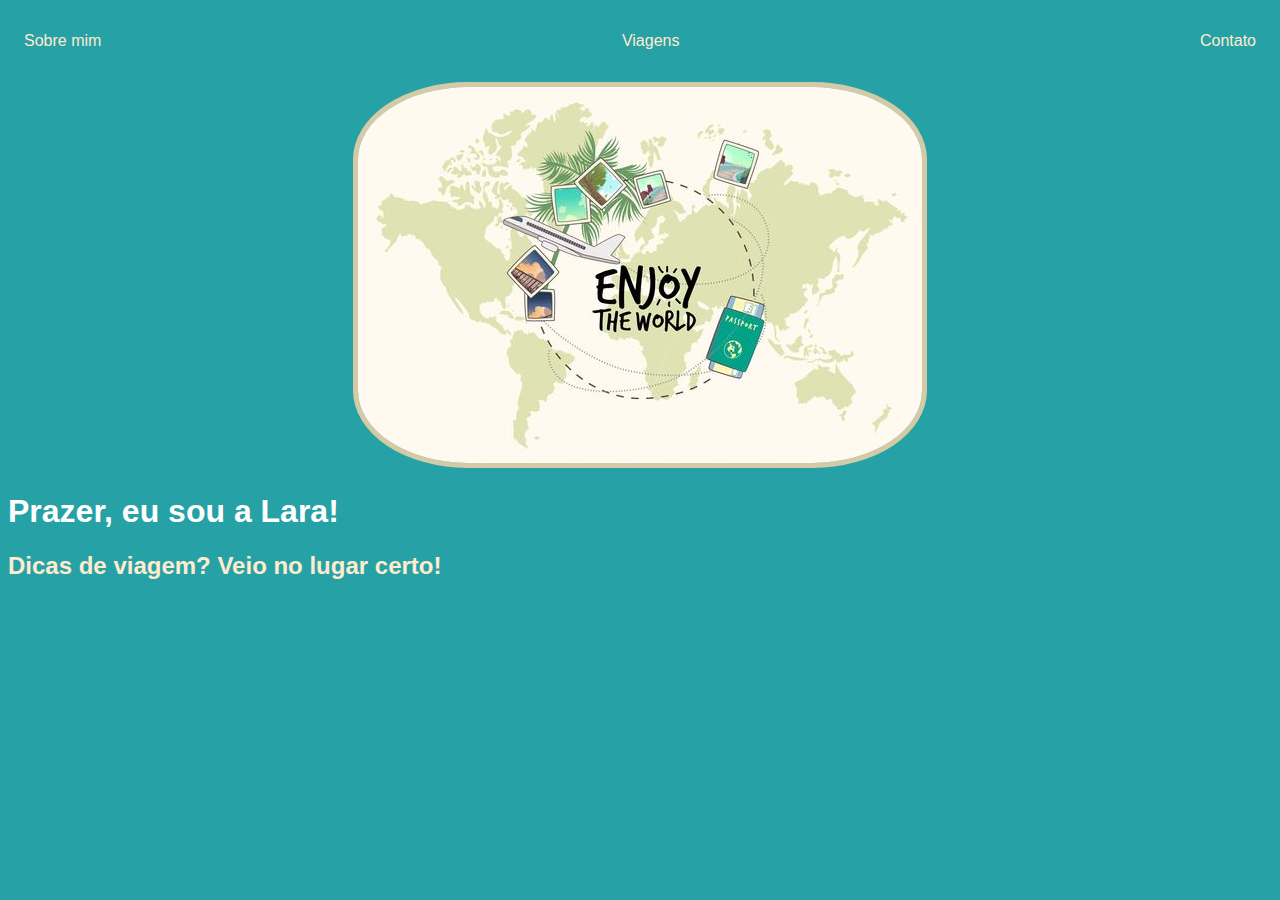
==== index.html @ ae7c02a5 "html and css main pages" ====
<!DOCTYPE html>
<html lang="en">
<head>
    <meta charset="UTF-8">
    <meta name="viewport" content="width=device-width, initial-scale=1.0">
    <title>My Travel Blog</title>
    <link rel="stylesheet" href="index.css">

</head>
<body>
    <nav>
        <ul>
            <li>
                <a href="index.html">Sobre mim</a>
            </li>
            <li>
                <a href="viagens.html">Viagens</a>
            </li>
            <li>
                <a href="contato.html">Contato</a>
            </li>
        </ul>
    </nav>
    <header>
        <div class="center">
            <img src="./img/travel image blog.jpg"></img>
        </div>
        <h1>Prazer, eu sou a Lara!</h1>
        <h2>Dicas de viagem? Veio no lugar certo! </h2>

    </header>
</body>
</html>
---- index.css ----
body
    {color: blanchedalmond;
    background-color: rgb(38, 162, 166);
    font-family: Arial, Helvetica, sans-serif;}
    ul{
        display: flex;
    justify-content: space-between;
    list-style-type: none;
    align-items: center;
    padding: 16px;
    }

a{color:blanchedalmond;
text-decoration: none;}

img {
    border-radius: 20%;
    border: 5px  solid rgb(212, 202, 165);
}

.center{
    text-align: center;
}
h1{
    color:white
}
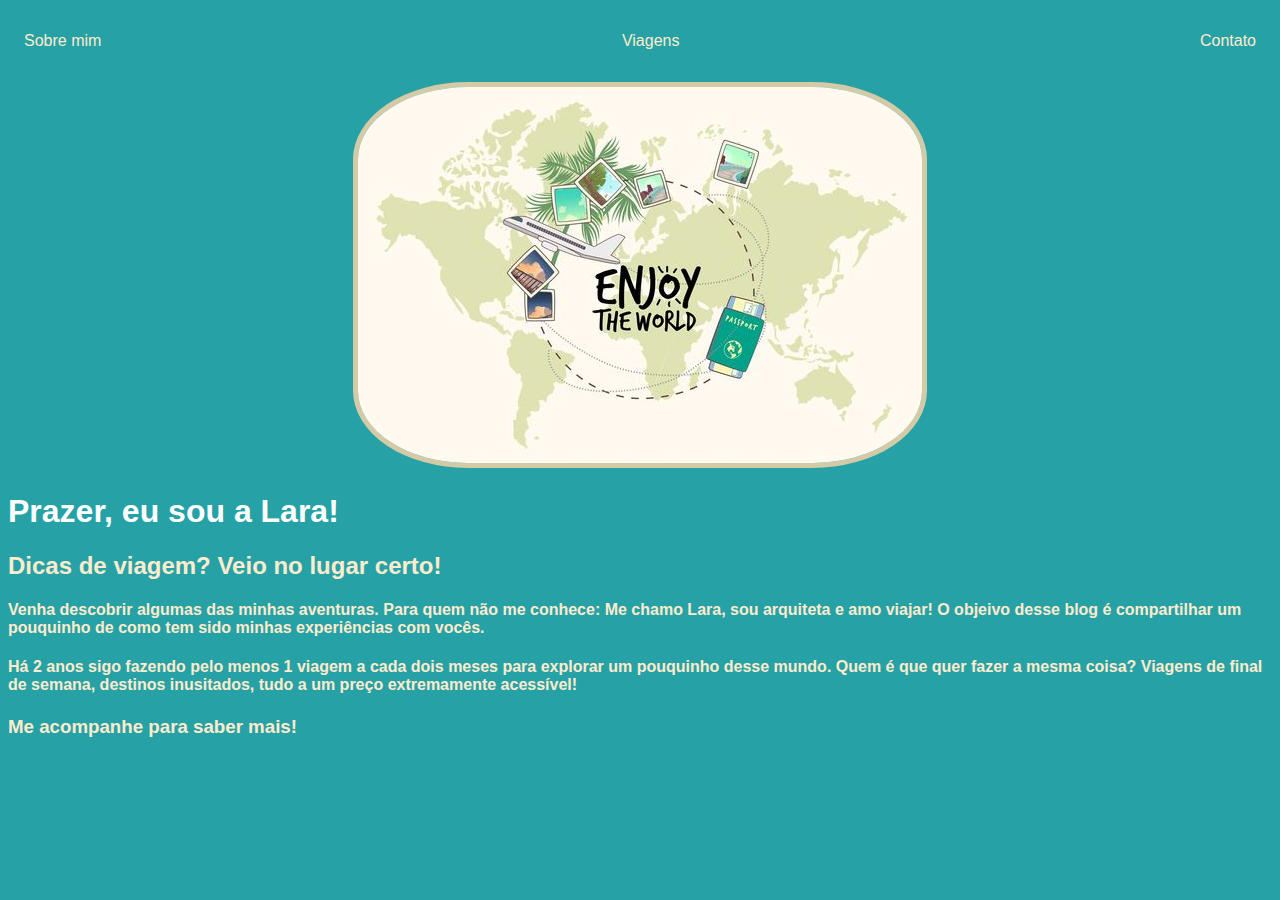
==== commit af0e2712: "index.html" ====
--- a/index.html
+++ b/index.html
@@ -5,7 +5,6 @@
     <meta name="viewport" content="width=device-width, initial-scale=1.0">
     <title>My Travel Blog</title>
     <link rel="stylesheet" href="index.css">
-
 </head>
 <body>
     <nav>
@@ -27,7 +26,15 @@
         </div>
         <h1>Prazer, eu sou a Lara!</h1>
         <h2>Dicas de viagem? Veio no lugar certo! </h2>
-
+        <h4>
+            Venha descobrir algumas das minhas aventuras. 
+            Para quem não me conhece: Me chamo Lara, sou arquiteta e amo viajar! O objeivo desse blog é 
+            compartilhar um pouquinho de como tem sido minhas experiências com vocês.        </h4>
+        <h4>
+            Há 2 anos sigo fazendo pelo menos 1 viagem a cada dois meses para explorar um pouquinho desse mundo.
+            Quem é que quer fazer a mesma coisa?
+            Viagens de final de semana, destinos inusitados, tudo a um preço extremamente acessível!            </h4>
+        <h3>                                Me acompanhe para saber mais!                                       </h3>
     </header>
 </body>
-</html>+</html>
